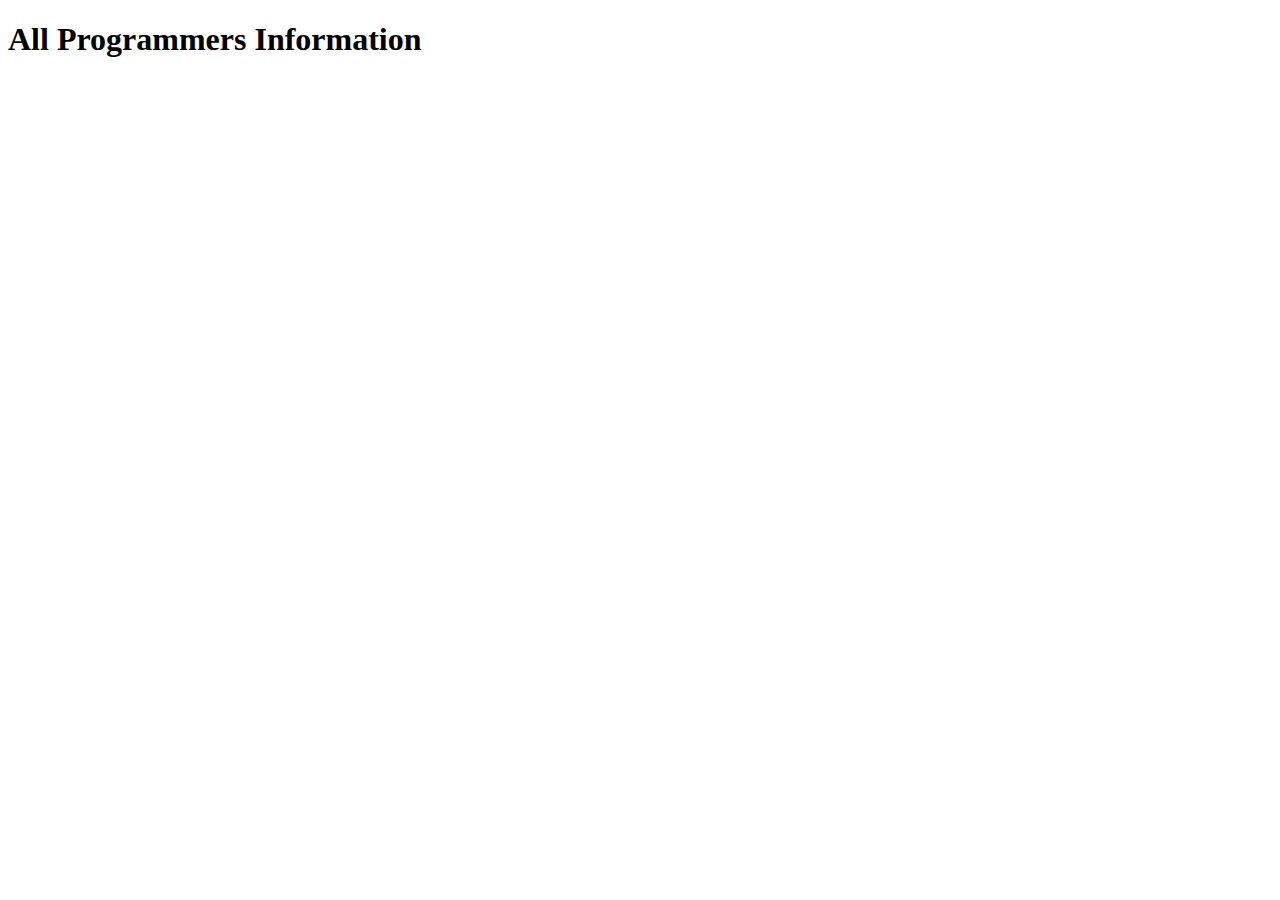
==== src/main/resources/templates/allProgrammers.html @ e8a2ee48 "first commit" ====
<!DOCTYPE html>
<html xmlns="http://www.w3.org/1999/xhtml"
      xmlns:th="http://www.thymeleaf.org">
<head>
<meta charset="ISO-8859-1">
<title>All Programmers Info</title>
</head>
<body>

<h1>All Programmers Information</h1>

<table>
<tr th:each="p:${programmers}">
<td th:text="${p.pId}"></td>
<td th:text="${p.pName}"></td>
<td th:text="${p.pLang}"></td>
</tr>

</table>

</body>
</html>
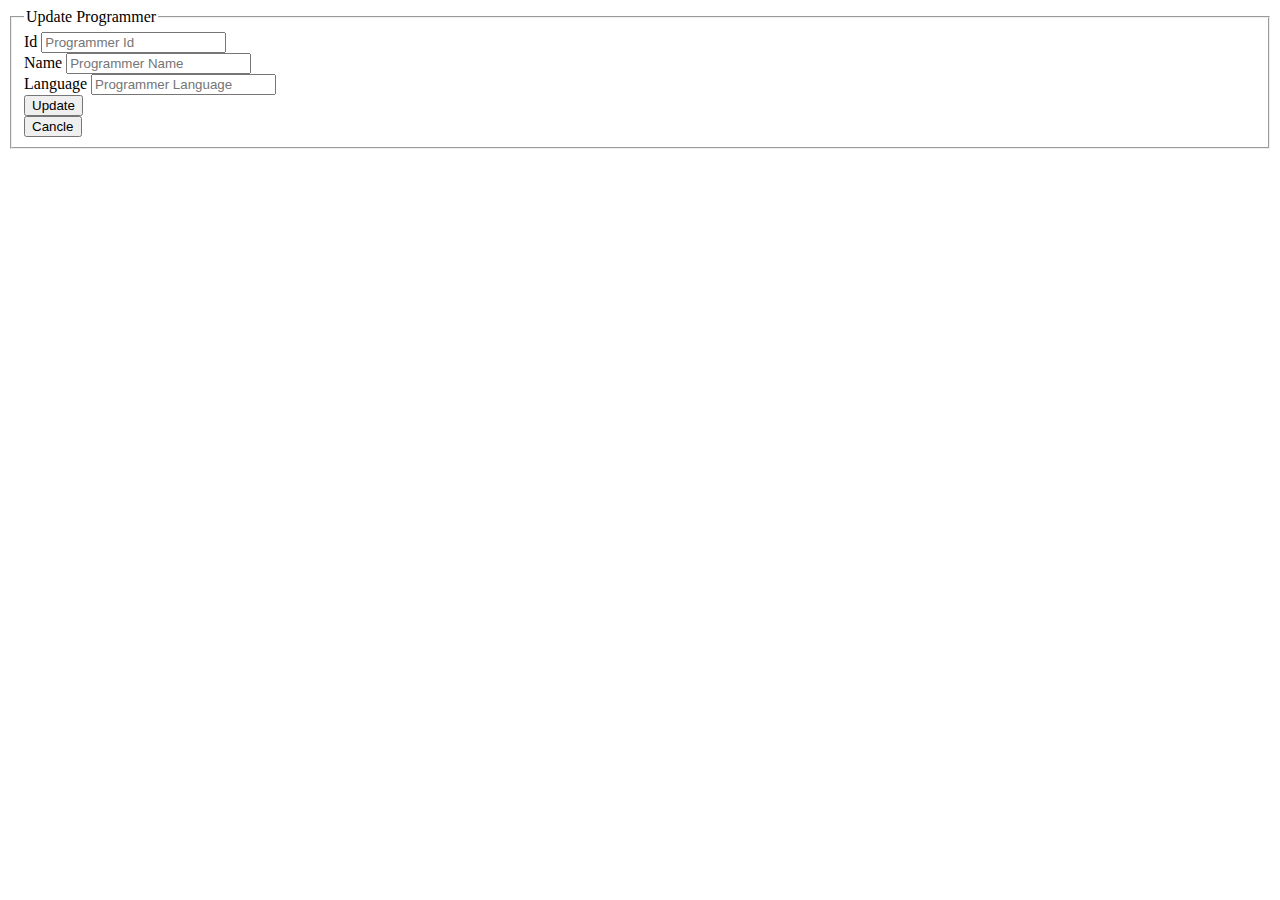
==== commit 044d236b: "21Dec-01" ====
--- a/src/main/resources/templates/allProgrammers.html
+++ b/src/main/resources/templates/allProgrammers.html
@@ -1,6 +1,7 @@
 <!DOCTYPE html>
-<html xmlns="http://www.w3.org/1999/xhtml"
+<!--<html xmlns="http://www.w3.org/1999/xhtml"
       xmlns:th="http://www.thymeleaf.org">
+      <html>
 <head>
 <meta charset="ISO-8859-1">
 <title>All Programmers Info</title>
@@ -19,4 +20,46 @@
 </table>
 
 </body>
-</html>+</html>
+
+-->
+
+<html>
+<head>
+
+<!-- Bootstrap CSS -->
+<link href="https://cdn.jsdelivr.net/npm/bootstrap@5.0.2/dist/css/bootstrap.min.css" rel="stylesheet" integrity="sha384-EVSTQN3/azprG1Anm3QDgpJLIm9Nao0Yz1ztcQTwFspd3yD65VohhpuuCOmLASjC" crossorigin="anonymous">
+<link rel="stylesheet" th:href="@{/CSS/index.css}">
+</head>
+
+ <fieldset class="border">
+   				<legend  class="float-none w-auto p-2">Update Programmer</legend>
+				<!--  <form action="#" th:action="@{update/{pId}(pId=${programmer.pId})}"  th:object="${programmer}" method="post" enctype="multipart/formdata" >-->
+				<form action="#"  th:object="${programmer}" method="post" enctype="multipart/formdata" >
+					<div class="mb-3">
+					  <label for="pId" class="form-label">Id</label>
+					  <input type="number" th:field="*{pId}" name="pId1" class="form-control" id="pId2" placeholder="Programmer Id">
+					</div>
+					<div class="mb-3">
+					  <label for="exampleFormControlInput1" class="form-label">Name</label>
+					  <input type="text" th:field="*{pName}" name="pName"  class="form-control" id="exampleFormControlInput1" placeholder="Programmer Name">
+					</div>
+					<div class="mb-3">
+					  <label for="exampleFormControlInput2" class="form-label">Language</label>
+					  <input type="text" th:field="*{pLang}" name="pLang"  class="form-control" id="exampleFormControlInput2" placeholder="Programmer Language">
+					</div>
+					<button type="submit" class="btn btn-primary">Update</button>
+				</form>
+				
+				<form action="edit/directHome" method="get">
+    <button type="submit" class="btn btn-primary">Cancle</button>
+    </form> 
+			</fieldset>  
+   
+   
+ 
+   <!-- Bootstrap JS -->
+   <script src="https://cdn.jsdelivr.net/npm/bootstrap@5.0.2/dist/js/bootstrap.bundle.min.js" integrity="sha384-MrcW6ZMFYlzcLA8Nl+NtUVF0sA7MsXsP1UyJoMp4YLEuNSfAP+JcXn/tWtIaxVXM" crossorigin="anonymous"></script>
+   
+   
+   </html>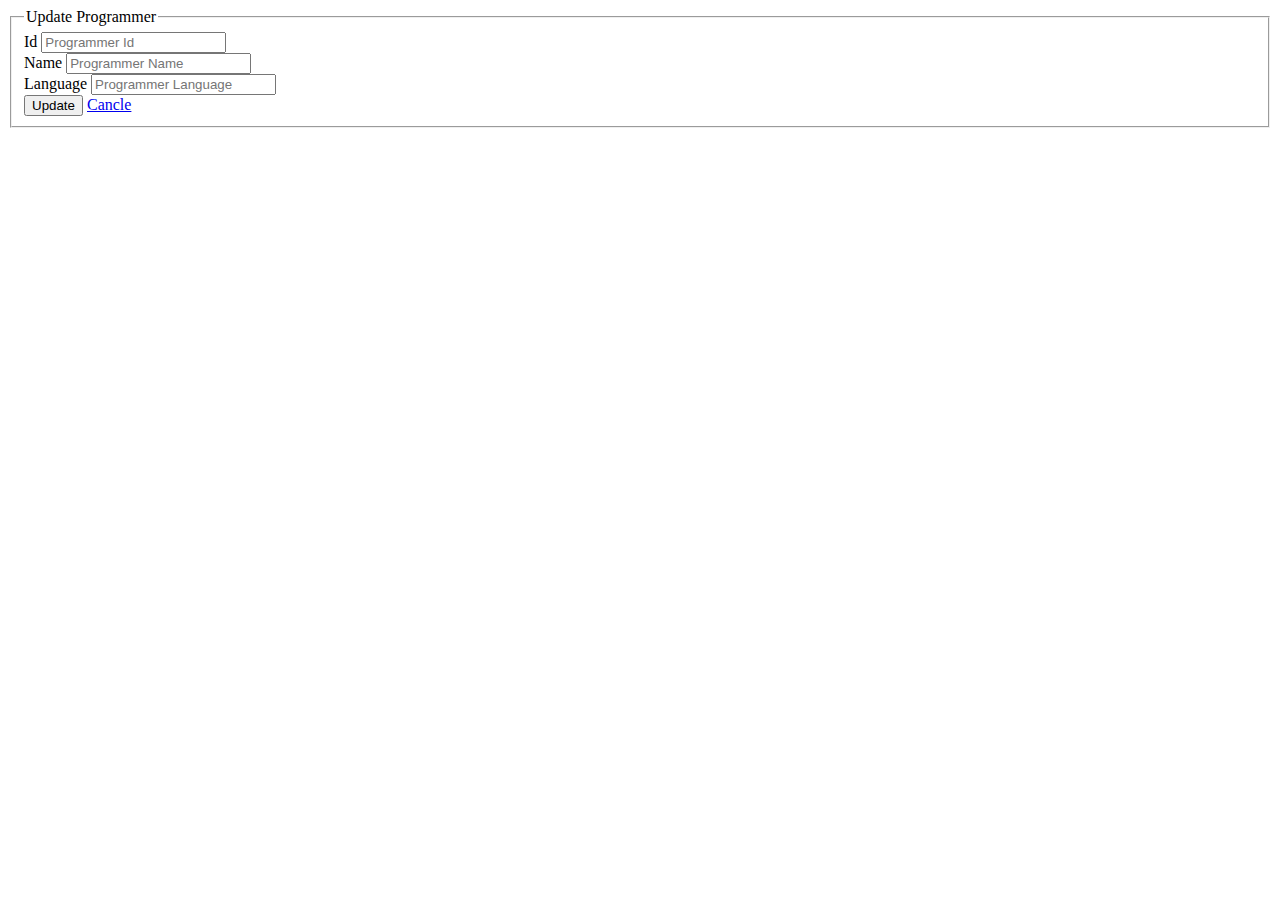
==== commit ae28de19: "26Dec-22-04" ====
--- a/src/main/resources/templates/allProgrammers.html
+++ b/src/main/resources/templates/allProgrammers.html
@@ -32,10 +32,14 @@
 <link rel="stylesheet" th:href="@{/CSS/index.css}">
 </head>
 
+
+<div class="row">
+		<div class="col-sm-6 ">
  <fieldset class="border">
    				<legend  class="float-none w-auto p-2">Update Programmer</legend>
-				<!--  <form action="#" th:action="@{update/{pId}(pId=${programmer.pId})}"  th:object="${programmer}" method="post" enctype="multipart/formdata" >-->
-				<form action="#"  th:object="${programmer}" method="post" enctype="multipart/formdata" >
+				  <!--<form action="#" th:action="@{update/{pId}(pId=${programmers.pId})}"  th:object="${programmer}" method="post" enctype="multipart/formdata" >-->
+				<!--<form action="#"  th:object="${programmer}" method="post" enctype="multipart/formdata" >-->
+				<form action="#" th:action="@{/update}"  th:object="${programmer}" method="post" enctype="multipart/formdata" >
 					<div class="mb-3">
 					  <label for="pId" class="form-label">Id</label>
 					  <input type="number" th:field="*{pId}" name="pId1" class="form-control" id="pId2" placeholder="Programmer Id">
@@ -49,12 +53,14 @@
 					  <input type="text" th:field="*{pLang}" name="pLang"  class="form-control" id="exampleFormControlInput2" placeholder="Programmer Language">
 					</div>
 					<button type="submit" class="btn btn-primary">Update</button>
+					<a href="http://192.168.78.179:8081" type="button" class="btn btn-primary">Cancle</a>
 				</form>
 				
-				<form action="edit/directHome" method="get">
-    <button type="submit" class="btn btn-primary">Cancle</button>
-    </form> 
-			</fieldset>  
+		
+			</fieldset> 
+			
+		</div>
+		</div> 
    
    
  
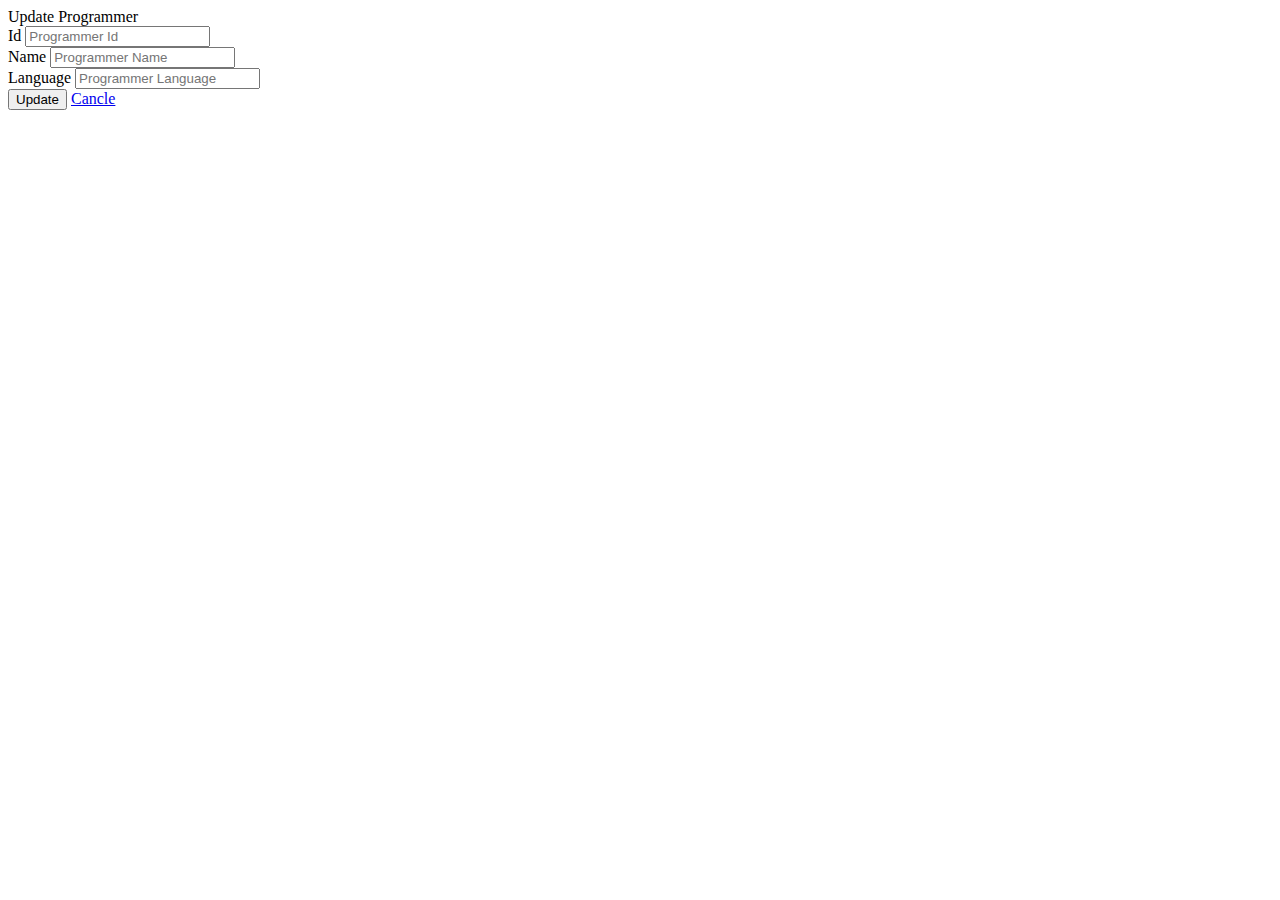
==== commit 244a6926: "27Dec-22(1)" ====
--- a/src/main/resources/templates/allProgrammers.html
+++ b/src/main/resources/templates/allProgrammers.html
@@ -32,16 +32,20 @@
 <link rel="stylesheet" th:href="@{/CSS/index.css}">
 </head>
 
+<!-- Importing Navbar -->
+<header th:insert="navbar.html::navbar"></header >
 
-<div class="row">
-		<div class="col-sm-6 ">
- <fieldset class="border">
-   				<legend  class="float-none w-auto p-2">Update Programmer</legend>
+<div class="container">
+<div class="col-sm-6 ">
+   				<div class="card border-light mb-3">
+   				<div  class="card-header">Update Programmer</div>
+   				<div class="card-body">
 				  <!--<form action="#" th:action="@{update/{pId}(pId=${programmers.pId})}"  th:object="${programmer}" method="post" enctype="multipart/formdata" >-->
 				<!--<form action="#"  th:object="${programmer}" method="post" enctype="multipart/formdata" >-->
 				<form action="#" th:action="@{/update}"  th:object="${programmer}" method="post" enctype="multipart/formdata" >
 					<div class="mb-3">
 					  <label for="pId" class="form-label">Id</label>
+					  <!--<input type="number" th:field="*{pId}" name="pId1" class="form-control" id="pId2" placeholder="Programmer Id">-->
 					  <input type="number" th:field="*{pId}" name="pId1" class="form-control" id="pId2" placeholder="Programmer Id">
 					</div>
 					<div class="mb-3">
@@ -55,12 +59,13 @@
 					<button type="submit" class="btn btn-primary">Update</button>
 					<a href="http://192.168.78.179:8081" type="button" class="btn btn-primary">Cancle</a>
 				</form>
-				
+				</div>
+   				</div>
+			
 		
-			</fieldset> 
-			
+			</div>
 		</div>
-		</div> 
+	
    
    
  
